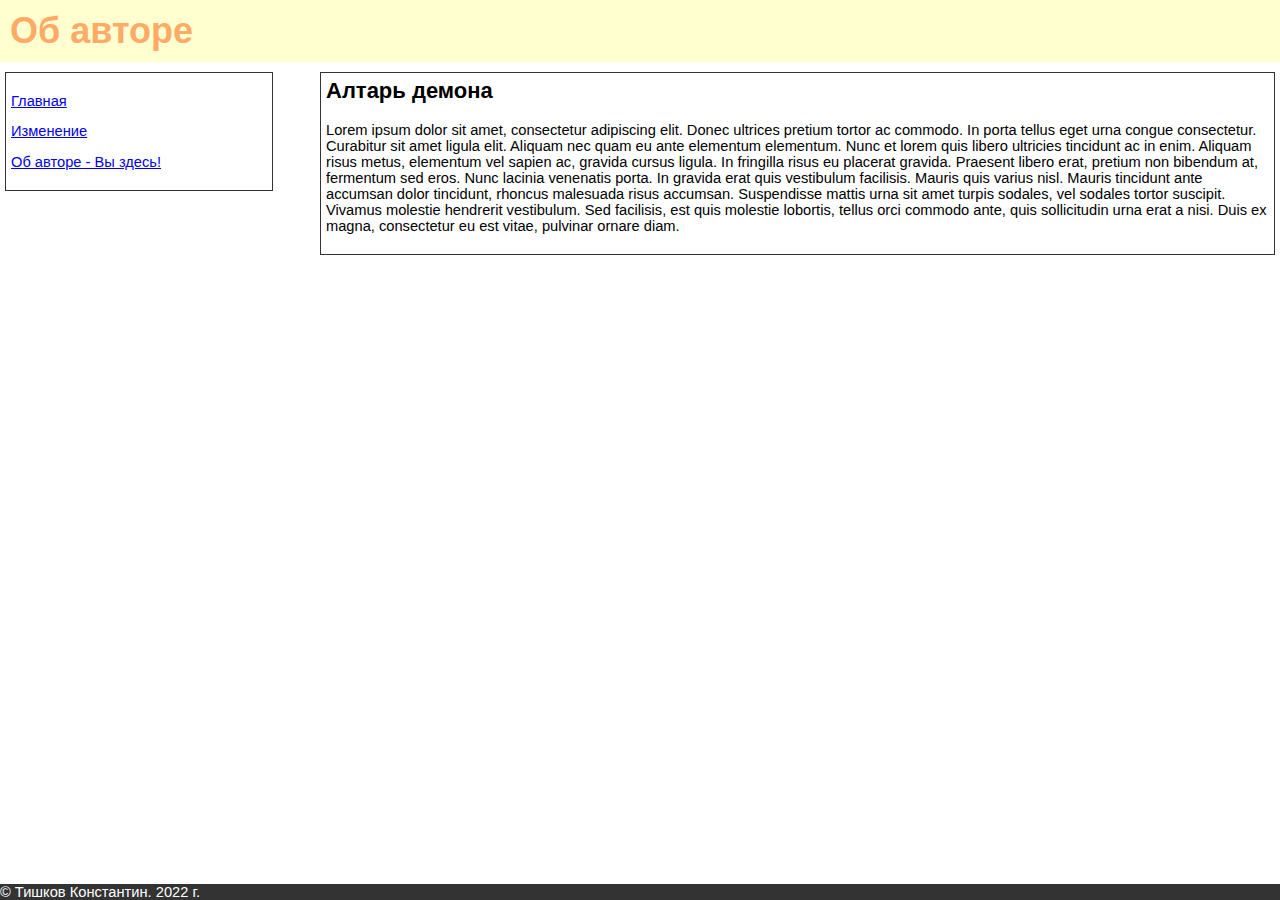
==== about.html @ 33b2486b "Web" ====
<!DOCTYPE html>
<html>
	<head>
		<meta charset="utf-8">
		<title>About</title>
		<link rel="stylesheet" type="text/css" href="alter.css">
	</head>
	<body>
		<div id="header"><h1>Об авторе</h1></div>
		<div id="sidebar">
			<p><a href="index.html">Главная</a></p>
			<p><a href="alter.html">Изменение</a></p>
			<p><a href="about.html">Об авторе - Вы здесь!</a></p>
		</div>
		<div id="content">
			<h2>Алтарь демона </h2>
			<p>Lorem ipsum dolor sit amet, consectetur adipiscing elit. Donec ultrices pretium tortor ac commodo. In porta tellus eget urna congue consectetur. Curabitur sit amet ligula elit. Aliquam nec quam eu ante elementum elementum. Nunc et lorem quis libero ultricies tincidunt ac in enim. Aliquam risus metus, elementum vel sapien ac, gravida cursus ligula. In fringilla risus eu placerat gravida. Praesent libero erat, pretium non bibendum at, fermentum sed eros. Nunc lacinia venenatis porta. In gravida erat quis vestibulum facilisis. Mauris quis varius nisl. Mauris tincidunt ante accumsan dolor tincidunt, rhoncus malesuada risus accumsan. Suspendisse mattis urna sit amet turpis sodales, vel sodales tortor suscipit. Vivamus molestie hendrerit vestibulum. Sed facilisis, est quis molestie lobortis, tellus orci commodo ante, quis sollicitudin urna erat a nisi. Duis ex magna, consectetur eu est vitae, pulvinar ornare diam.</p>
		</div>
		<div id="footer">&copy; Тишков Константин. 2022 г.</div>
	</body>
</html>
---- alter.css ----
body {
font: 11pt Arial, Helvetica, sans-serif; /* Рубленый шрифт текста */
margin: 0; /* Отступы на странице */
}
h1 {
font-size: 36px; /* Размер шрифта */
margin: 0; /* Убираем отступы */
color: #fa6; /* Цвет текста */
}
h2 {
margin-top: 0; /* Убираем отступ сверху */
}
#header { /* Верхний блок */
background: #ffffd0; /* Цвет фона */
padding: 10px; /* Поля вокруг текста */
}
#sidebar { /* Левая колонка */
float: left; /* Обтекание справа */
border: 1px solid #333; /* Параметры рамки вокруг */
width: 20%; /* Ширина колонки */
padding: 5px; /* Поля вокруг текста */
margin: 10px 10px 20px 5px; /* Значения отступов */
}
#content { /* Правая колонка */
margin: 10px 5px 20px 25%; /* Значения отступов */
padding: 5px; /* Поля вокруг текста */
border: 1px solid #333; /* Параметры рамки */
}
#footer { /* Нижний блок */
background: #333; /* Цвет фона */
padding: 0px; /* Поля вокруг текста */
color: #fff; /* Цвет текста */
clear: left; /* Отменяем действие float */
position: absolute;
bottom: 0;
width: 100%;
}
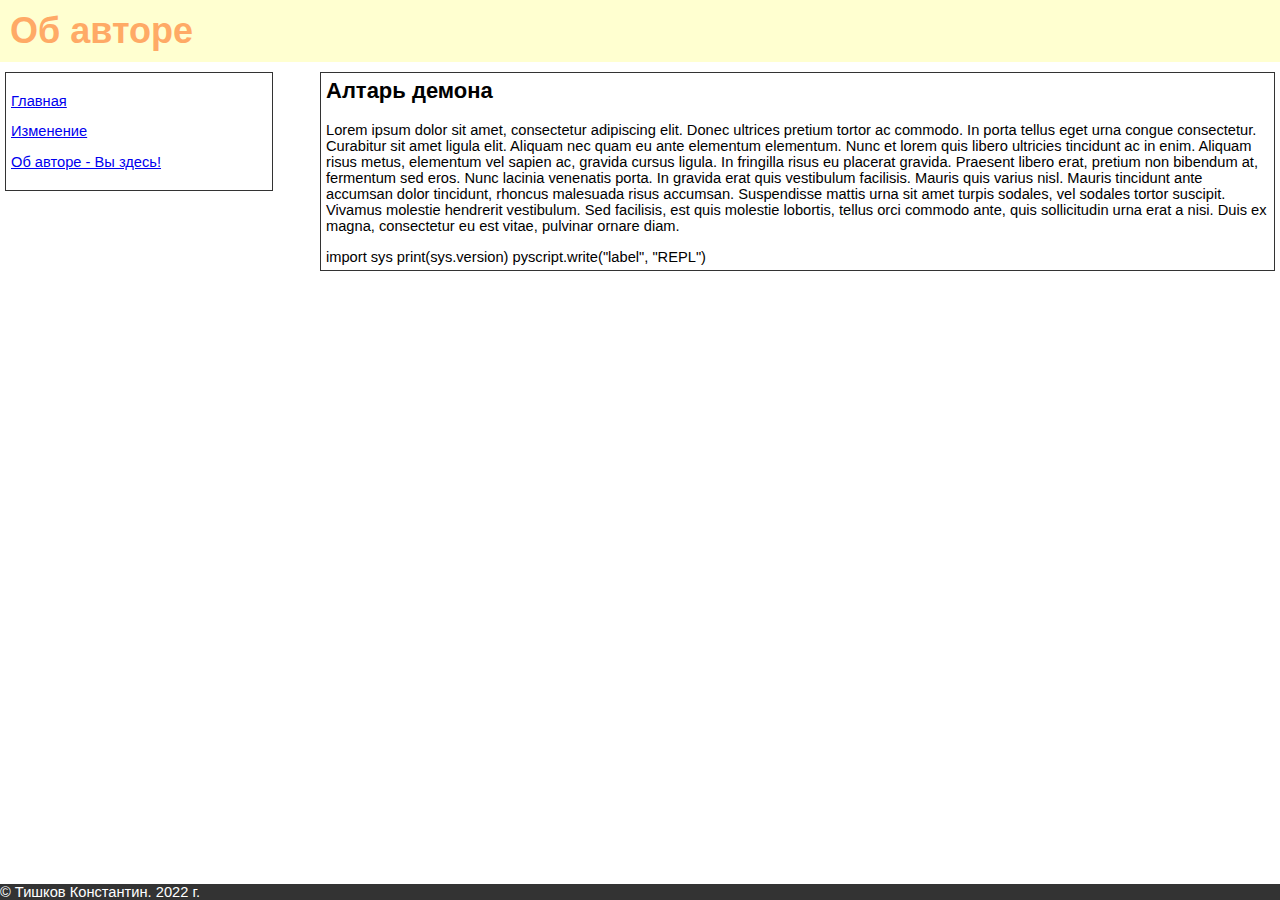
==== commit ddb81ef0: "Тест PyScript" ====
--- a/about.html
+++ b/about.html
@@ -1,6 +1,8 @@
 <!DOCTYPE html>
 <html>
 	<head>
+		<link rel="stylesheet" href="https://pyscript.net/alpha/pyscript.css"/>
+		<script defer src="https://pyscript.net/alpha/pyscript.js"></script>
 		<meta charset="utf-8">
 		<title>About</title>
 		<link rel="stylesheet" type="text/css" href="alter.css">
@@ -15,7 +17,16 @@
 		<div id="content">
 			<h2>Алтарь демона </h2>
 			<p>Lorem ipsum dolor sit amet, consectetur adipiscing elit. Donec ultrices pretium tortor ac commodo. In porta tellus eget urna congue consectetur. Curabitur sit amet ligula elit. Aliquam nec quam eu ante elementum elementum. Nunc et lorem quis libero ultricies tincidunt ac in enim. Aliquam risus metus, elementum vel sapien ac, gravida cursus ligula. In fringilla risus eu placerat gravida. Praesent libero erat, pretium non bibendum at, fermentum sed eros. Nunc lacinia venenatis porta. In gravida erat quis vestibulum facilisis. Mauris quis varius nisl. Mauris tincidunt ante accumsan dolor tincidunt, rhoncus malesuada risus accumsan. Suspendisse mattis urna sit amet turpis sodales, vel sodales tortor suscipit. Vivamus molestie hendrerit vestibulum. Sed facilisis, est quis molestie lobortis, tellus orci commodo ante, quis sollicitudin urna erat a nisi. Duis ex magna, consectetur eu est vitae, pulvinar ornare diam.</p>
+			<label id="label" style="color:yellow;background: blue;"></label>
+			<py-script>
+				import sys
+				print(sys.version)
+			</py-script>
+			<py-script>
+				pyscript.write("label", "REPL")
+			</py-script>
+			<py-repl id="my-repl" auto-generate="true"> </py-repl>
 		</div>
 		<div id="footer">&copy; Тишков Константин. 2022 г.</div>
 	</body>
-</html>+</html>
